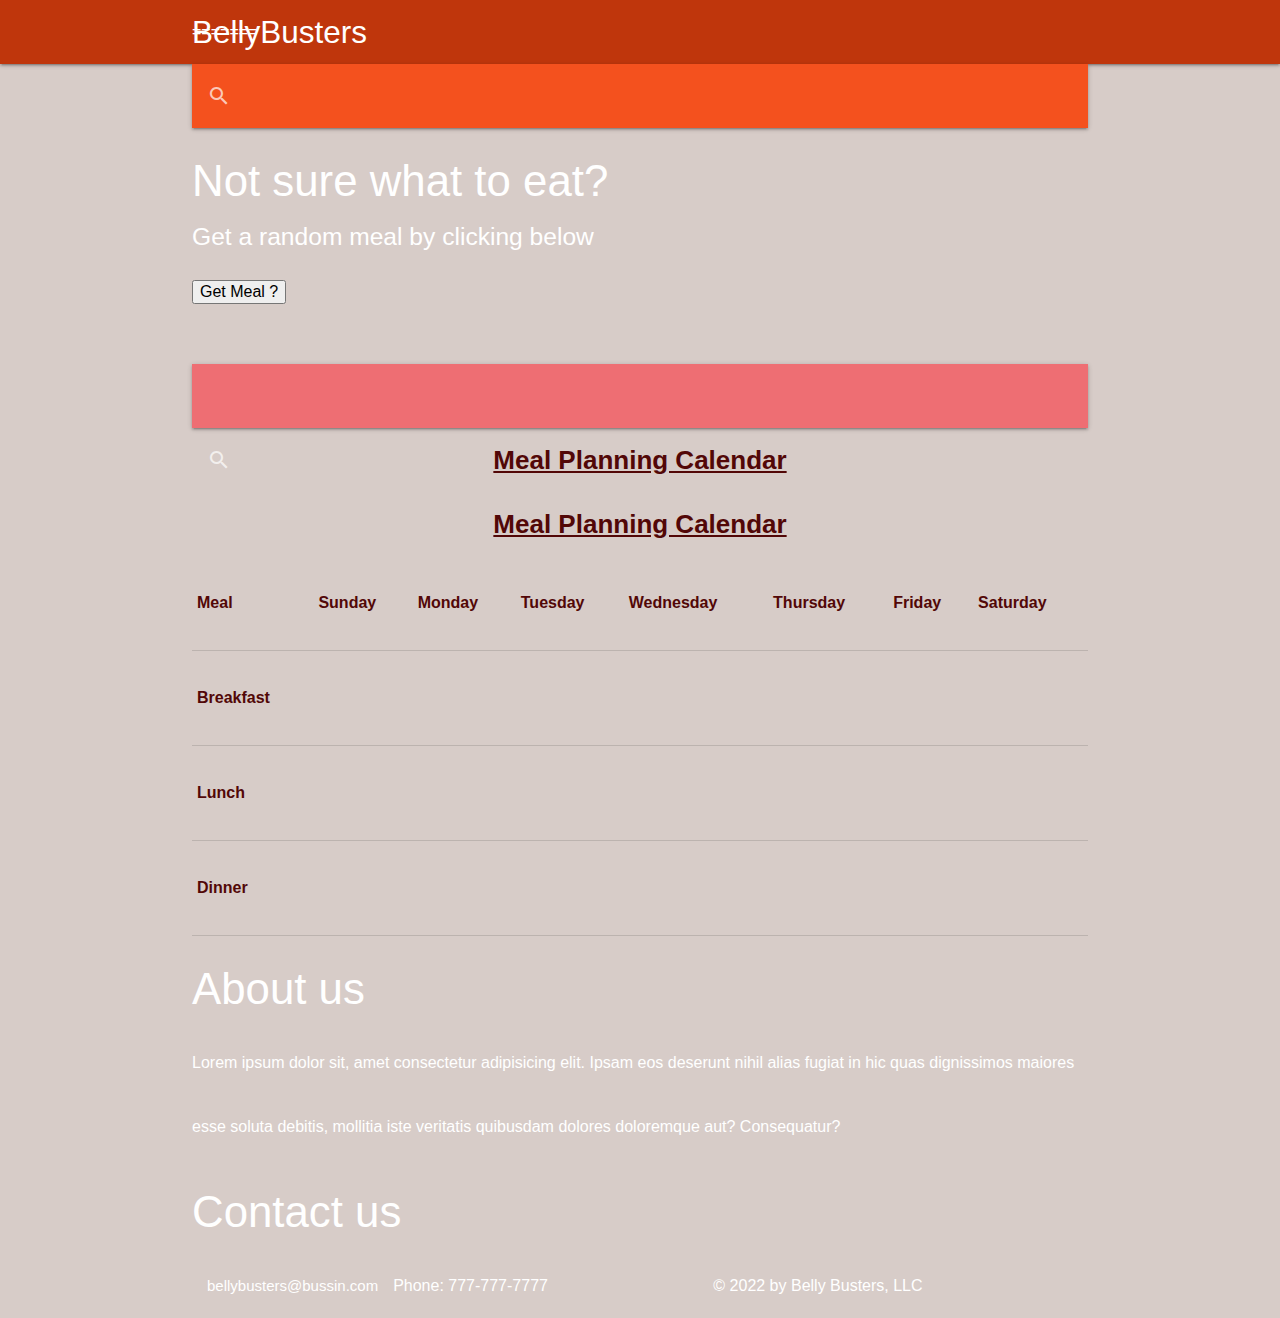
==== index.html @ 63dfbbf4 "Update index.html" ====
<!DOCTYPE html>
<html lang="en">
<head>
    <meta charset="UTF-8">
    <meta http-equiv="X-UA-Compatible" content="IE=edge">
    <meta name="viewport" content="width=device-width, initial-scale=1.0">

    <!--Import Google Icon Font-->
    <link href="https://fonts.googleapis.com/icon?family=Material+Icons" rel="stylesheet">
    <!-- Compiled and minified CSS -->
    <link rel="stylesheet" href="https://cdnjs.cloudflare.com/ajax/libs/materialize/1.0.0/css/materialize.min.css">
    <link rel="stylesheet" href="style.css"/>
    <title>Belly Busters</title>
<head>
<body class="wholebackground brown lighten-4">
    <nav class="nav-wrapper deep-orange darken-4">
        <div class="container">
            <a href="#" class="brand-logo">BellyBusters</a>
            <a href="#" class="sidenav-trigger" data-target="mobile-links">
            <i class="material-icons">menu</i>
            </a>
=======
     <!--Import Google Icon Font-->
     <link href="https://fonts.googleapis.com/icon?family=Material+Icons" rel="stylesheet">
     <!-- Compiled and minified CSS -->
     <link rel="stylesheet" href="https://cdnjs.cloudflare.com/ajax/libs/materialize/1.0.0/css/materialize.min.css">
    <link rel="stylesheet" href="style.css"/>
    <title>Belly Busters</title>
<head>
<body class="wholebackground deep-orange lighten-4">

    <nav class="nav-wrapper">
        <div>
            <a href="#" class="brand-logo center">BellyBusters</a>
            <a href="#" class="sidenav-trigger" data-target="mobile-links">
              <i class="material-icons">menu</i>
            </a>

            <ul class="right hide-on-med-and-down">
                <li><a href="#calendar">Calendar</a></li>
                <li><a href="#score">Nutrition Score</a></li>
                <li><a href="#about">About</a></li>
                <li><a href="#contact">Contact</a></li>
            </ul>
        </div>
    </nav>

    <nav>
        <div class="nav-wrapper deep-orange darken-1">
        <form>
            <div class="input-field">
                <input id="search" type="search" required>
                <label class="label-icon" for="search"><i class="material-icons">search</i></label>
                <i class="material-icons">close</i>
            </div>
        </form>
        </div>
    </nav>

    <section>
        <div class="container2">
            <div class="row text-center">
                <h3>
                    Not sure what to eat?
                </h3>
                <h5>Get a random meal by clicking below</h5>
                <button class="button-primary" id="get_meal">Get Meal ?</button>
                <display-text class="addText"></display-text>
            </div>
            <div id="meal" class="row meal"></div>
        </div>
        <div class="calendar">
            <table class="table">
                <caption class="title">Meal Planning Calendar</caption>
                <tr id="days">
                    
    <nav>
        <div class="nav-wrapper">
          <form>
            <div class="input-field">
              <input id="search" type="search" required>
              <label class="label-icon" for="search"><i class="material-icons">search</i></label>
              <i class="material-icons">close</i>
            </div>
          </form>
        </div>
      </nav>

    <ul class="sidenav" id="mobile-links">
        <li><a href="#calendar">Calendar</a></li>
        <li><a href="#score">Nutrition Score</a></li>
        <li><a href="#about">About</a></li>
        <li><a href="#contact">Contact</a></li>
     </ul>

    <section>
        <div>
            <table class="highlight">
                <caption class="title">Meal Planning Calendar</caption>
                <tr>
                    <th>Meal</th>
                    <th>Sunday</th>
                    <th>Monday</th>
                    <th>Tuesday</th>
                    <th>Wednesday</th>
                    <th>Thursday</th>
                    <th>Friday</th>
                    <th>Saturday</th>   
                </tr
                <div class="row"></div>
                <tr>
                    <th>Breakfast</th>
                </tr>
                <tr>
                    <th>Lunch</th>
                </tr>
                <tr>
                    <th>Dinner</th>
                </tr>
            </table>
            
        </div>
    </section>

    <section>     
        <div>
            <h3 id="about">About us</h3>

            <p>Lorem ipsum dolor sit, amet consectetur adipisicing elit. Ipsam eos deserunt nihil alias fugiat in hic quas dignissimos maiores esse soluta debitis, mollitia iste veritatis quibusdam dolores doloremque aut? Consequatur?</p>
            <h3>Contact us</h3>
            <ul id="contact">
                <li>
                    <a href="mailto: bellybusters@bussin.com">bellybusters@bussin.com</a>
                </li>
                <li>Phone: 777-777-7777</li>
            </ul>   
        </div>
    </section>


    <footer class="center">

    <footer class="center-align">

        © 2022 by Belly Busters, LLC
    </footer>
    
    <script src="script.js"></script>
    <script src="https://code.jquery.com/jquery-3.6.0.min.js"></script>
    <script src="https://cdnjs.cloudflare.com/ajax/libs/materialize/1.0.0/js/materialize.min.js"></script> 
    <script>$(document).ready(function(){$('.sidenav').sidenav();})</script>
</body>
</html>
---- style.css ----
.background {
  background-image: url("oranges\ n\ stuff.webp");
}

.blur {
  background: rgba(225, 225, 225, 0.2);
  backdrop-filter: blur(8px);
  color: darkred;
}

.title {
  font-size: 26px;
  font-weight: bold;
  text-decoration: underline;
}

.calendar {
  color: #520707;
}

* { box-sizing: border-box; }
body {
  font: 16px Arial;
}
.autocomplete {
  /*the container must be positioned relative:*/
  position: relative;
  display: inline-block;
}
input {
  border: 1px solid transparent;
  background-color: #f1f1f1;
  padding: 10px;
  font-size: 16px;
}
input[type=text] {
  background-color: #f1f1f1;
  width: 100%;
}
input[type=submit] {
  background-color: DodgerBlue;
  color: #fff;
}
.autocomplete-items {
  position: absolute;
  border: 1px solid #d4d4d4;
  border-bottom: none;
  border-top: none;
  z-index: 99;
  /*position the autocomplete items to be the same width as the container:*/
  top: 100%;
  left: 0;
  right: 0;
}
.autocomplete-items div {
  padding: 10px;
  cursor: pointer;
  background-color: #fff;
  border-bottom: 1px solid #d4d4d4;
}
.autocomplete-items div:hover {
  /*when hovering an item:*/
  background-color: #e9e9e9;
}
.autocomplete-active {
  /*when navigating through the items using the arrow keys:*/
  background-color: DodgerBlue !important;
  color: #ffffff;
}
---- style.css ----
.background {
  background-image: url("oranges\ n\ stuff.webp");
}

.blur {
  background: rgba(225, 225, 225, 0.2);
  backdrop-filter: blur(8px);
  color: darkred;
}

.title {
  font-size: 26px;
  font-weight: bold;
  text-decoration: underline;
}

.calendar {
  color: #520707;
}

* { box-sizing: border-box; }
body {
  font: 16px Arial;
}
.autocomplete {
  /*the container must be positioned relative:*/
  position: relative;
  display: inline-block;
}
input {
  border: 1px solid transparent;
  background-color: #f1f1f1;
  padding: 10px;
  font-size: 16px;
}
input[type=text] {
  background-color: #f1f1f1;
  width: 100%;
}
input[type=submit] {
  background-color: DodgerBlue;
  color: #fff;
}
.autocomplete-items {
  position: absolute;
  border: 1px solid #d4d4d4;
  border-bottom: none;
  border-top: none;
  z-index: 99;
  /*position the autocomplete items to be the same width as the container:*/
  top: 100%;
  left: 0;
  right: 0;
}
.autocomplete-items div {
  padding: 10px;
  cursor: pointer;
  background-color: #fff;
  border-bottom: 1px solid #d4d4d4;
}
.autocomplete-items div:hover {
  /*when hovering an item:*/
  background-color: #e9e9e9;
}
.autocomplete-active {
  /*when navigating through the items using the arrow keys:*/
  background-color: DodgerBlue !important;
  color: #ffffff;
}
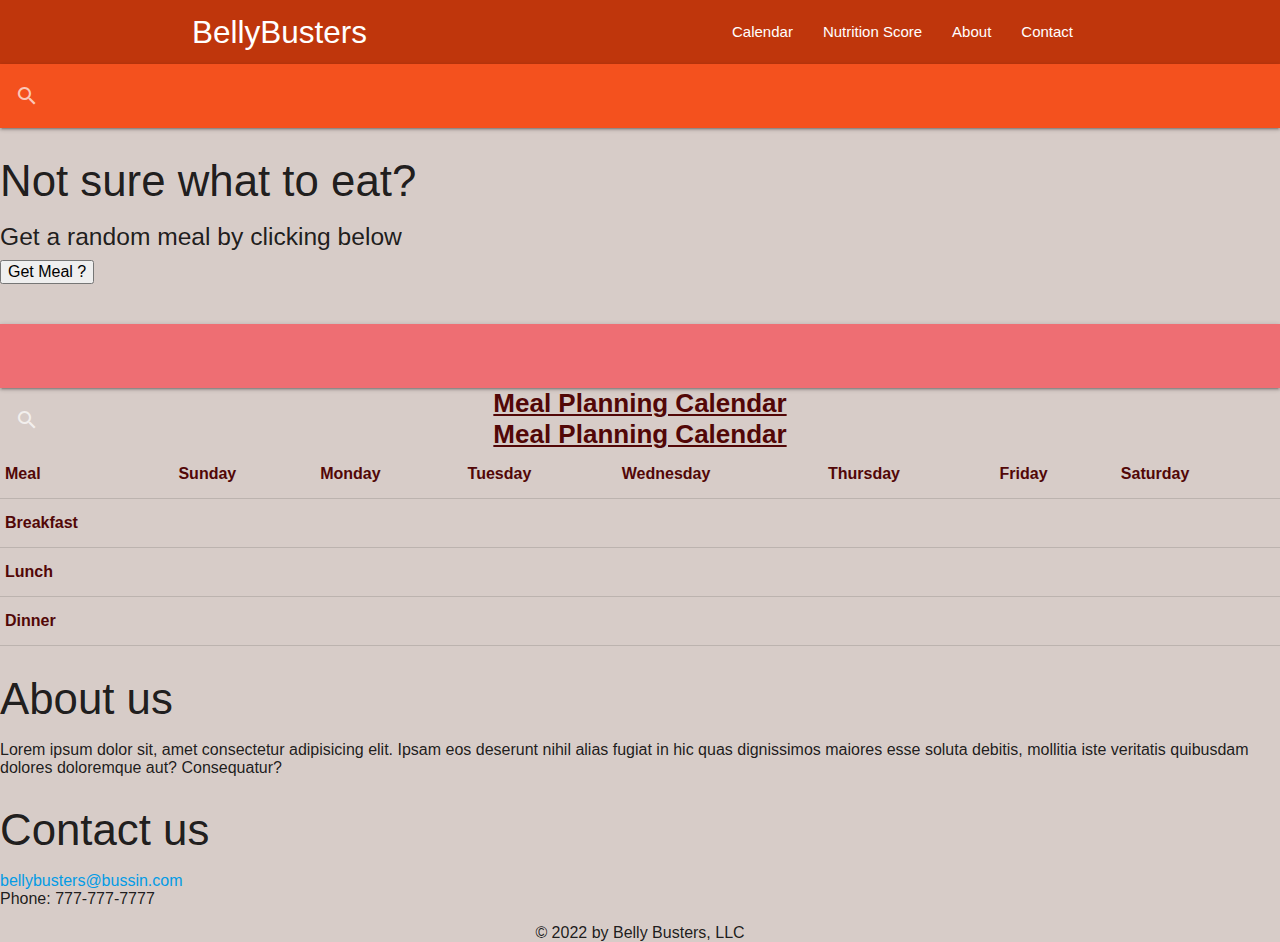
==== commit b72351c2: "Update index.html" ====
--- a/index.html
+++ b/index.html
@@ -18,22 +18,6 @@
             <a href="#" class="brand-logo">BellyBusters</a>
             <a href="#" class="sidenav-trigger" data-target="mobile-links">
             <i class="material-icons">menu</i>
-            </a>
-=======
-     <!--Import Google Icon Font-->
-     <link href="https://fonts.googleapis.com/icon?family=Material+Icons" rel="stylesheet">
-     <!-- Compiled and minified CSS -->
-     <link rel="stylesheet" href="https://cdnjs.cloudflare.com/ajax/libs/materialize/1.0.0/css/materialize.min.css">
-    <link rel="stylesheet" href="style.css"/>
-    <title>Belly Busters</title>
-<head>
-<body class="wholebackground deep-orange lighten-4">
-
-    <nav class="nav-wrapper">
-        <div>
-            <a href="#" class="brand-logo center">BellyBusters</a>
-            <a href="#" class="sidenav-trigger" data-target="mobile-links">
-              <i class="material-icons">menu</i>
             </a>
 
             <ul class="right hide-on-med-and-down">
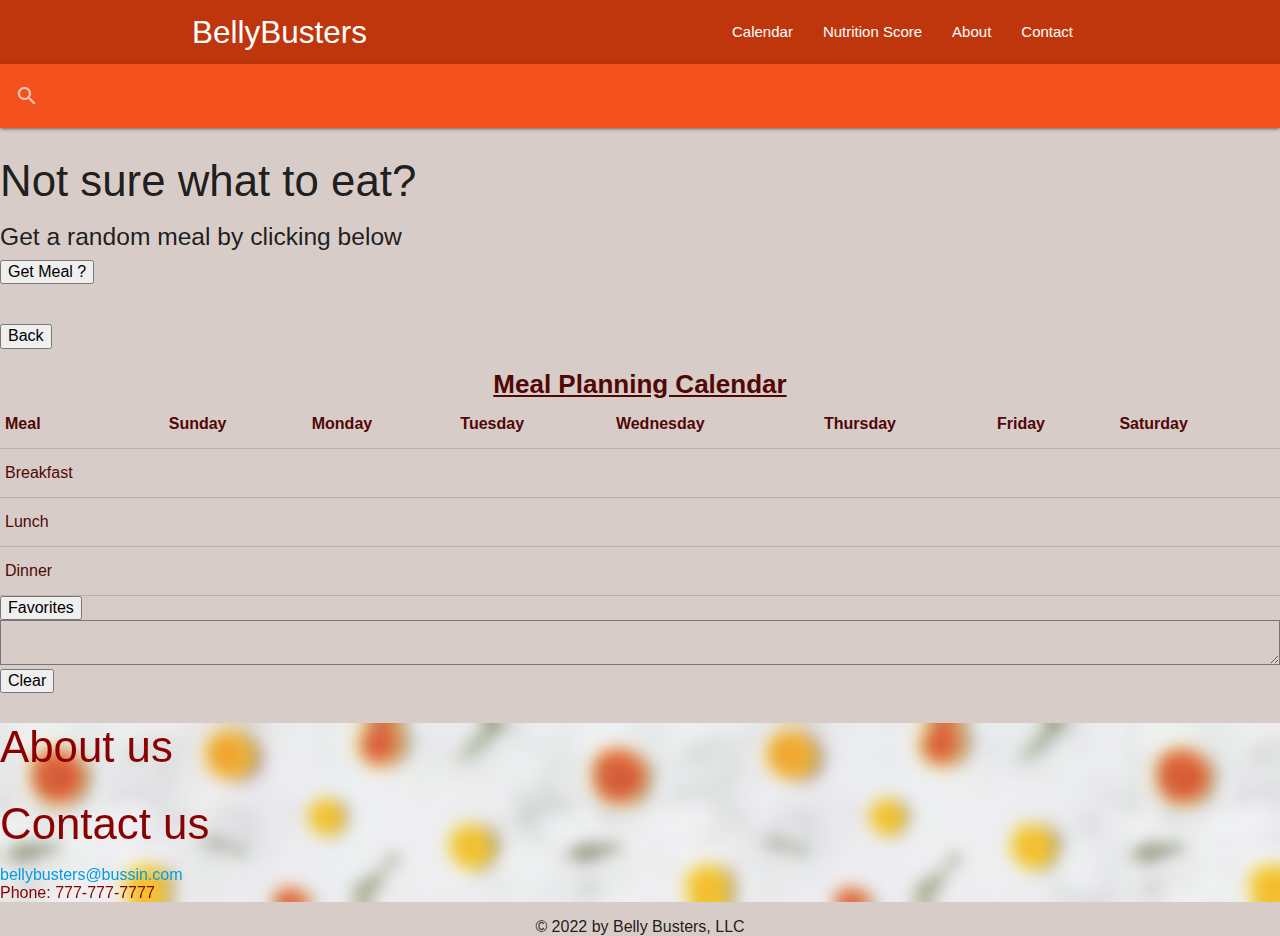
==== commit 0b9fcf37: "Index + buttons and fav box" ====
--- a/index.html
+++ b/index.html
@@ -4,7 +4,6 @@
     <meta charset="UTF-8">
     <meta http-equiv="X-UA-Compatible" content="IE=edge">
     <meta name="viewport" content="width=device-width, initial-scale=1.0">
-
     <!--Import Google Icon Font-->
     <link href="https://fonts.googleapis.com/icon?family=Material+Icons" rel="stylesheet">
     <!-- Compiled and minified CSS -->
@@ -19,7 +18,6 @@
             <a href="#" class="sidenav-trigger" data-target="mobile-links">
             <i class="material-icons">menu</i>
             </a>
-
             <ul class="right hide-on-med-and-down">
                 <li><a href="#calendar">Calendar</a></li>
                 <li><a href="#score">Nutrition Score</a></li>
@@ -41,6 +39,14 @@
         </div>
     </nav>
 
+
+    <ul class="sidenav" id="mobile-links">
+        <li><a href="#calendar">Calendar</a></li>
+        <li><a href="#score">Nutrition Score</a></li>
+        <li><a href="#about">About</a></li>
+        <li><a href="#contact">Contact</a></li>
+    </ul>
+
     <section>
         <div class="container2">
             <div class="row text-center">
@@ -54,34 +60,10 @@
             <div id="meal" class="row meal"></div>
         </div>
         <div class="calendar">
+            <button onclick="previousWeek">Back</button>
             <table class="table">
                 <caption class="title">Meal Planning Calendar</caption>
                 <tr id="days">
-                    
-    <nav>
-        <div class="nav-wrapper">
-          <form>
-            <div class="input-field">
-              <input id="search" type="search" required>
-              <label class="label-icon" for="search"><i class="material-icons">search</i></label>
-              <i class="material-icons">close</i>
-            </div>
-          </form>
-        </div>
-      </nav>
-
-    <ul class="sidenav" id="mobile-links">
-        <li><a href="#calendar">Calendar</a></li>
-        <li><a href="#score">Nutrition Score</a></li>
-        <li><a href="#about">About</a></li>
-        <li><a href="#contact">Contact</a></li>
-     </ul>
-
-    <section>
-        <div>
-            <table class="highlight">
-                <caption class="title">Meal Planning Calendar</caption>
-                <tr>
                     <th>Meal</th>
                     <th>Sunday</th>
                     <th>Monday</th>
@@ -90,27 +72,36 @@
                     <th>Thursday</th>
                     <th>Friday</th>
                     <th>Saturday</th>   
-                </tr
+                </tr>
                 <div class="row"></div>
                 <tr>
-                    <th>Breakfast</th>
+                    <td>Breakfast</td>
                 </tr>
                 <tr>
-                    <th>Lunch</th>
+                    <td>Lunch</td>
                 </tr>
                 <tr>
-                    <th>Dinner</th>
+                    <td>Dinner</td>
                 </tr>
             </table>
             
         </div>
+        <div class="dropdown">
+            <button onclick="filterFunction()" class="dropbtn">Favorites
+            <div id="favoritesDropdown" class="dropdown-content">
+                <input type="text" placeholder="Search.." id="myInput" onkeyup="filterFunction()">
+            </div>
+            </button>
+        </div>
+        <div><textarea name="Favorites" id="favoritesList" cols="1" rows="10"></textarea></div>
+        <button onclick="clearCalendar">Clear</button>
     </section>
 
-    <section>     
-        <div>
+    <section class="background">     
+        <div class="blur">
             <h3 id="about">About us</h3>
 
-            <p>Lorem ipsum dolor sit, amet consectetur adipisicing elit. Ipsam eos deserunt nihil alias fugiat in hic quas dignissimos maiores esse soluta debitis, mollitia iste veritatis quibusdam dolores doloremque aut? Consequatur?</p>
+            <p></p>
             <h3>Contact us</h3>
             <ul id="contact">
                 <li>
@@ -121,11 +112,7 @@
         </div>
     </section>
 
-
     <footer class="center">
-
-    <footer class="center-align">
-
         © 2022 by Belly Busters, LLC
     </footer>
     
@@ -134,4 +121,4 @@
     <script src="https://cdnjs.cloudflare.com/ajax/libs/materialize/1.0.0/js/materialize.min.js"></script> 
     <script>$(document).ready(function(){$('.sidenav').sidenav();})</script>
 </body>
-</html>
+</html>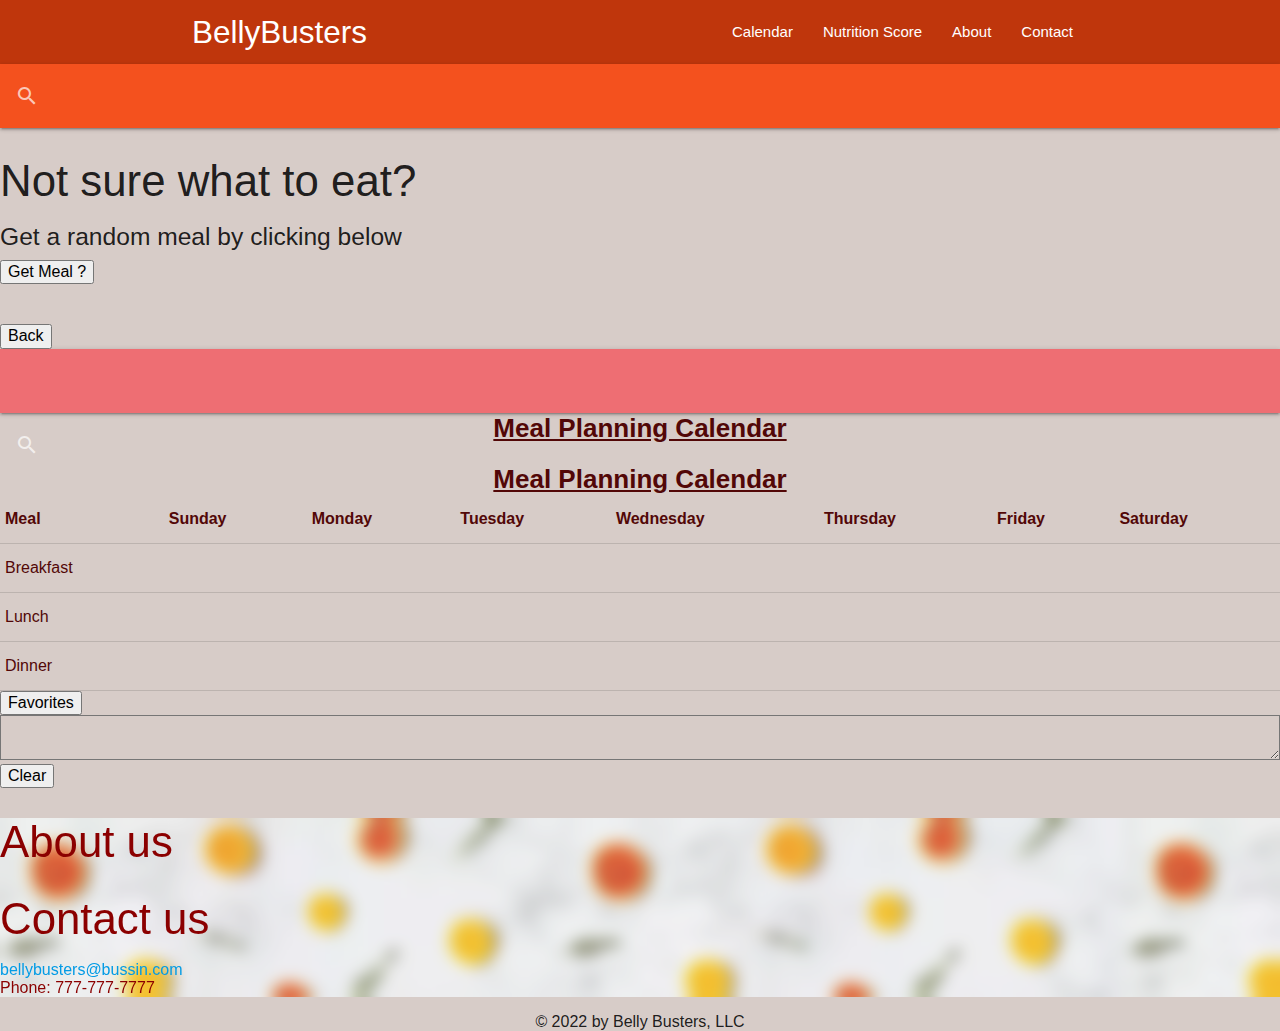
==== commit ef5fac45: "Merge branch 'main' into DevonBranch" ====
--- a/index.html
+++ b/index.html
@@ -39,14 +39,6 @@
         </div>
     </nav>
 
-
-    <ul class="sidenav" id="mobile-links">
-        <li><a href="#calendar">Calendar</a></li>
-        <li><a href="#score">Nutrition Score</a></li>
-        <li><a href="#about">About</a></li>
-        <li><a href="#contact">Contact</a></li>
-    </ul>
-
     <section>
         <div class="container2">
             <div class="row text-center">
@@ -64,6 +56,33 @@
             <table class="table">
                 <caption class="title">Meal Planning Calendar</caption>
                 <tr id="days">
+
+                    
+    <nav>
+        <div class="nav-wrapper">
+          <form>
+            <div class="input-field">
+              <input id="search" type="search" required>
+              <label class="label-icon" for="search"><i class="material-icons">search</i></label>
+              <i class="material-icons">close</i>
+            </div>
+          </form>
+        </div>
+      </nav>
+
+    <ul class="sidenav" id="mobile-links">
+        <li><a href="#calendar">Calendar</a></li>
+        <li><a href="#score">Nutrition Score</a></li>
+        <li><a href="#about">About</a></li>
+        <li><a href="#contact">Contact</a></li>
+     </ul>
+
+    <section>
+        <div>
+            <table class="highlight">
+                <caption class="title">Meal Planning Calendar</caption>
+                <tr>
+
                     <th>Meal</th>
                     <th>Sunday</th>
                     <th>Monday</th>
@@ -121,4 +140,4 @@
     <script src="https://cdnjs.cloudflare.com/ajax/libs/materialize/1.0.0/js/materialize.min.js"></script> 
     <script>$(document).ready(function(){$('.sidenav').sidenav();})</script>
 </body>
-</html>+</html>
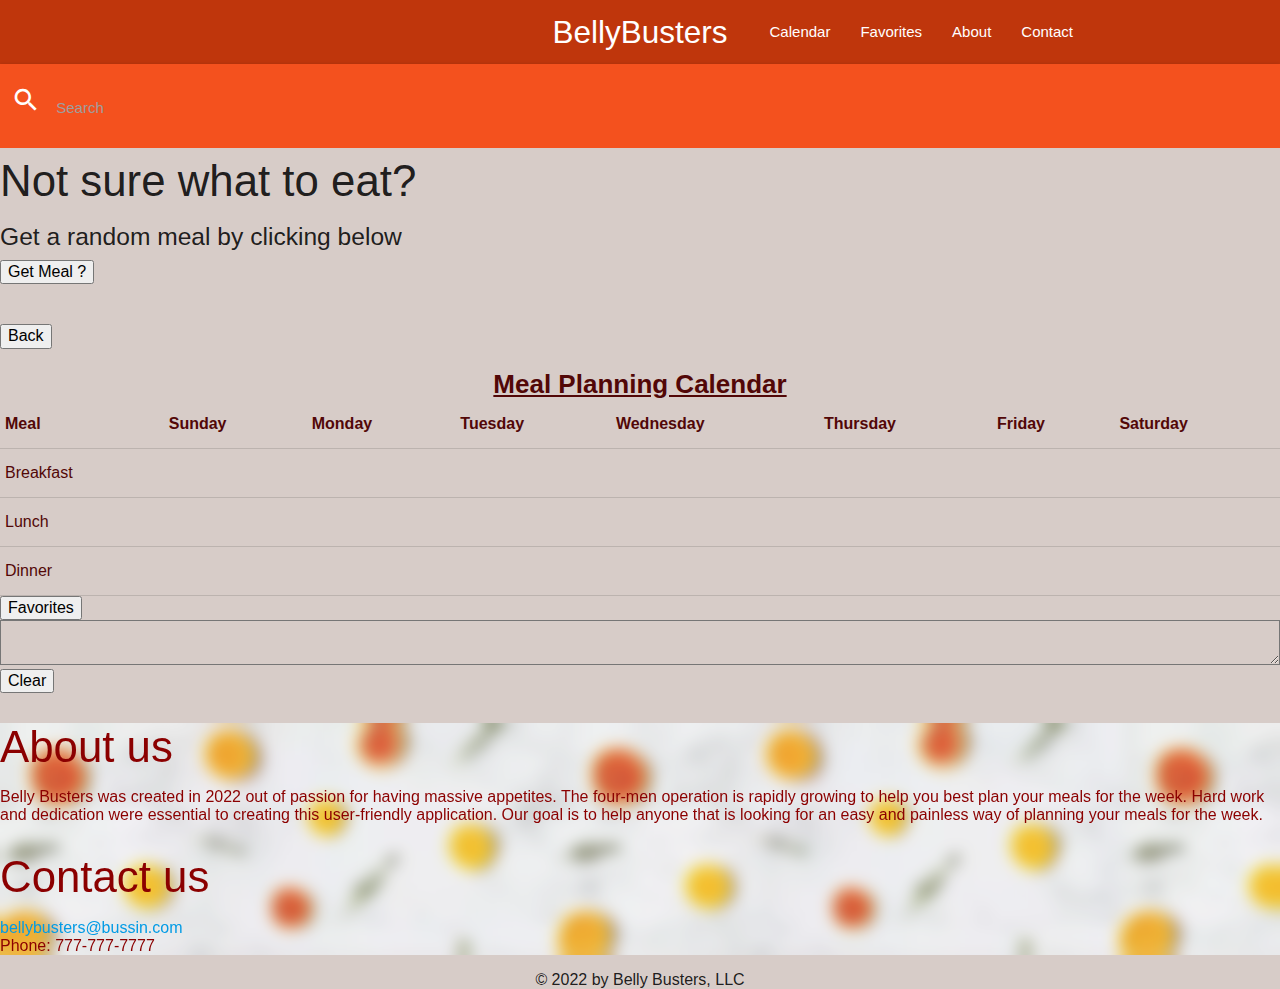
==== commit 5c6d2a4c: "final good HTML push" ====
--- a/index.html
+++ b/index.html
@@ -1,5 +1,6 @@
 <!DOCTYPE html>
 <html lang="en">
+
 <head>
     <meta charset="UTF-8">
     <meta http-equiv="X-UA-Compatible" content="IE=edge">
@@ -8,136 +9,125 @@
     <link href="https://fonts.googleapis.com/icon?family=Material+Icons" rel="stylesheet">
     <!-- Compiled and minified CSS -->
     <link rel="stylesheet" href="https://cdnjs.cloudflare.com/ajax/libs/materialize/1.0.0/css/materialize.min.css">
-    <link rel="stylesheet" href="style.css"/>
+    <link rel="stylesheet" href="style.css" />
     <title>Belly Busters</title>
-<head>
-<body class="wholebackground brown lighten-4">
-    <nav class="nav-wrapper deep-orange darken-4">
-        <div class="container">
-            <a href="#" class="brand-logo">BellyBusters</a>
-            <a href="#" class="sidenav-trigger" data-target="mobile-links">
-            <i class="material-icons">menu</i>
-            </a>
-            <ul class="right hide-on-med-and-down">
-                <li><a href="#calendar">Calendar</a></li>
-                <li><a href="#score">Nutrition Score</a></li>
-                <li><a href="#about">About</a></li>
-                <li><a href="#contact">Contact</a></li>
-            </ul>
-        </div>
-    </nav>
 
-    <nav>
-        <div class="nav-wrapper deep-orange darken-1">
-        <form>
-            <div class="input-field">
-                <input id="search" type="search" required>
-                <label class="label-icon" for="search"><i class="material-icons">search</i></label>
-                <i class="material-icons">close</i>
+    <head>
+
+    <body class="wholebackground brown lighten-4">
+        <nav class="nav-wrapper deep-orange darken-4">
+            <div class="container">
+                <a href="#" class="brand-logo center">BellyBusters</a>
+                <a href="#" class="sidenav-trigger" data-target="mobile-links">
+                    <i class="material-icons">menu</i>
+                </a>
+                <ul class="right hide-on-med-and-down">
+                    <li><a href="#calendar">Calendar</a></li>
+                    <li><a href="#favorites">Favorites</a></li>
+                    <li><a href="#about">About</a></li>
+                    <li><a href="#contact">Contact</a></li>
+                </ul> 
+            </nav>        
+        <nav>
+                <div class="row deep-orange darken-1">
+                    <div class="col s3">
+                        <div class="row">
+                            <div class="input-field col s12">
+                                <i class="material-icons prefix">search</i>
+                                <input type="text" id="autocomplete-input" class="autocomplete">
+                                <label for="autocomplete-input">Search</label>
+                            </div>
+                        </div>
+                    </div>
+                </div>
             </div>
-        </form>
-        </div>
-    </nav>
+        </nav>
 
-    <section>
-        <div class="container2">
-            <div class="row text-center">
-                <h3>
-                    Not sure what to eat?
-                </h3>
-                <h5>Get a random meal by clicking below</h5>
-                <button class="button-primary" id="get_meal">Get Meal ?</button>
-                <display-text class="addText"></display-text>
+
+
+        <ul class="sidenav" id="mobile-links">
+            <li><a href="#calendar">Calendar</a></li>
+            <li><a href="#favorites">Favorites</a></li>
+            <li><a href="#about">About</a></li>
+            <li><a href="#contact">Contact</a></li>
+        </ul>
+
+        <section>
+            <div class="container2">
+                <div class="row text-center">
+                    <h3>
+                        Not sure what to eat?
+                    </h3>
+                    <h5>Get a random meal by clicking below</h5>
+                    <button class="button-primary" id="get_meal">Get Meal ?</button>
+                    <display-text class="addText"></display-text>
+                </div>
+                <div id="meal" class="row meal"></div>
             </div>
-            <div id="meal" class="row meal"></div>
-        </div>
-        <div class="calendar">
-            <button onclick="previousWeek">Back</button>
-            <table class="table">
-                <caption class="title">Meal Planning Calendar</caption>
-                <tr id="days">
+            <div class="calendar">
+                <button onclick="previousWeek">Back</button>
+                <table class="table">
+                    <caption class="title">Meal Planning Calendar</caption>
+                    <tr id="days">
+                        <th>Meal</th>
+                        <th>Sunday</th>
+                        <th>Monday</th>
+                        <th>Tuesday</th>
+                        <th>Wednesday</th>
+                        <th>Thursday</th>
+                        <th>Friday</th>
+                        <th>Saturday</th>
+                    </tr>
+                    <div class="row"></div>
+                    <tr>
+                        <td>Breakfast</td>
+                    </tr>
+                    <tr>
+                        <td>Lunch</td>
+                    </tr>
+                    <tr>
+                        <td>Dinner</td>
+                    </tr>
+                </table>
 
-                    
-    <nav>
-        <div class="nav-wrapper">
-          <form>
-            <div class="input-field">
-              <input id="search" type="search" required>
-              <label class="label-icon" for="search"><i class="material-icons">search</i></label>
-              <i class="material-icons">close</i>
             </div>
-          </form>
-        </div>
-      </nav>
+            <div class="dropdown">
+                <button onclick="filterFunction()" class="dropbtn">Favorites
+                    <div id="favoritesDropdown" class="dropdown-content">
+                        <input type="text" placeholder="Search.." id="myInput" onkeyup="filterFunction()">
+                    </div>
+                </button>
+            </div>
+            <div><textarea name="Favorites" id="favoritesList" cols="1" rows="10"></textarea></div>
+            <button onclick="clearCalendar">Clear</button>
+        </section>
 
-    <ul class="sidenav" id="mobile-links">
-        <li><a href="#calendar">Calendar</a></li>
-        <li><a href="#score">Nutrition Score</a></li>
-        <li><a href="#about">About</a></li>
-        <li><a href="#contact">Contact</a></li>
-     </ul>
+        <section class="background">
+            <div class="blur">
+                <h3 id="about">About us</h3>
+                <p>Belly Busters was created in 2022 out of passion for having massive appetites. The four-men operation
+                    is rapidly growing to help you best plan your meals for the week.
+                    Hard work and dedication were essential to creating this user-friendly application. Our goal is to
+                    help anyone that is looking for an easy and painless way of planning your meals for the week.
+                </p>
+                <h3>Contact us</h3>
+                <ul id="contact">
+                    <li>
+                        <a href="mailto: bellybusters@bussin.com">bellybusters@bussin.com</a>
+                    </li>
+                    <li>Phone: 777-777-7777</li>
+                </ul>
+            </div>
+        </section>
 
-    <section>
-        <div>
-            <table class="highlight">
-                <caption class="title">Meal Planning Calendar</caption>
-                <tr>
+        <footer class="center">
+            © 2022 by Belly Busters, LLC
+        </footer>
 
-                    <th>Meal</th>
-                    <th>Sunday</th>
-                    <th>Monday</th>
-                    <th>Tuesday</th>
-                    <th>Wednesday</th>
-                    <th>Thursday</th>
-                    <th>Friday</th>
-                    <th>Saturday</th>   
-                </tr>
-                <div class="row"></div>
-                <tr>
-                    <td>Breakfast</td>
-                </tr>
-                <tr>
-                    <td>Lunch</td>
-                </tr>
-                <tr>
-                    <td>Dinner</td>
-                </tr>
-            </table>
-            
-        </div>
-        <div class="dropdown">
-            <button onclick="filterFunction()" class="dropbtn">Favorites
-            <div id="favoritesDropdown" class="dropdown-content">
-                <input type="text" placeholder="Search.." id="myInput" onkeyup="filterFunction()">
-            </div>
-            </button>
-        </div>
-        <div><textarea name="Favorites" id="favoritesList" cols="1" rows="10"></textarea></div>
-        <button onclick="clearCalendar">Clear</button>
-    </section>
+        <script src="script.js"></script>
+        <script src="https://code.jquery.com/jquery-3.6.0.min.js"></script>
+        <script src="https://cdnjs.cloudflare.com/ajax/libs/materialize/1.0.0/js/materialize.min.js"></script>
+        <script>$(document).ready(function () { $('.sidenav').sidenav(); })</script>
+    </body>
 
-    <section class="background">     
-        <div class="blur">
-            <h3 id="about">About us</h3>
-
-            <p></p>
-            <h3>Contact us</h3>
-            <ul id="contact">
-                <li>
-                    <a href="mailto: bellybusters@bussin.com">bellybusters@bussin.com</a>
-                </li>
-                <li>Phone: 777-777-7777</li>
-            </ul>   
-        </div>
-    </section>
-
-    <footer class="center">
-        © 2022 by Belly Busters, LLC
-    </footer>
-    
-    <script src="script.js"></script>
-    <script src="https://code.jquery.com/jquery-3.6.0.min.js"></script>
-    <script src="https://cdnjs.cloudflare.com/ajax/libs/materialize/1.0.0/js/materialize.min.js"></script> 
-    <script>$(document).ready(function(){$('.sidenav').sidenav();})</script>
-</body>
-</html>
+</html>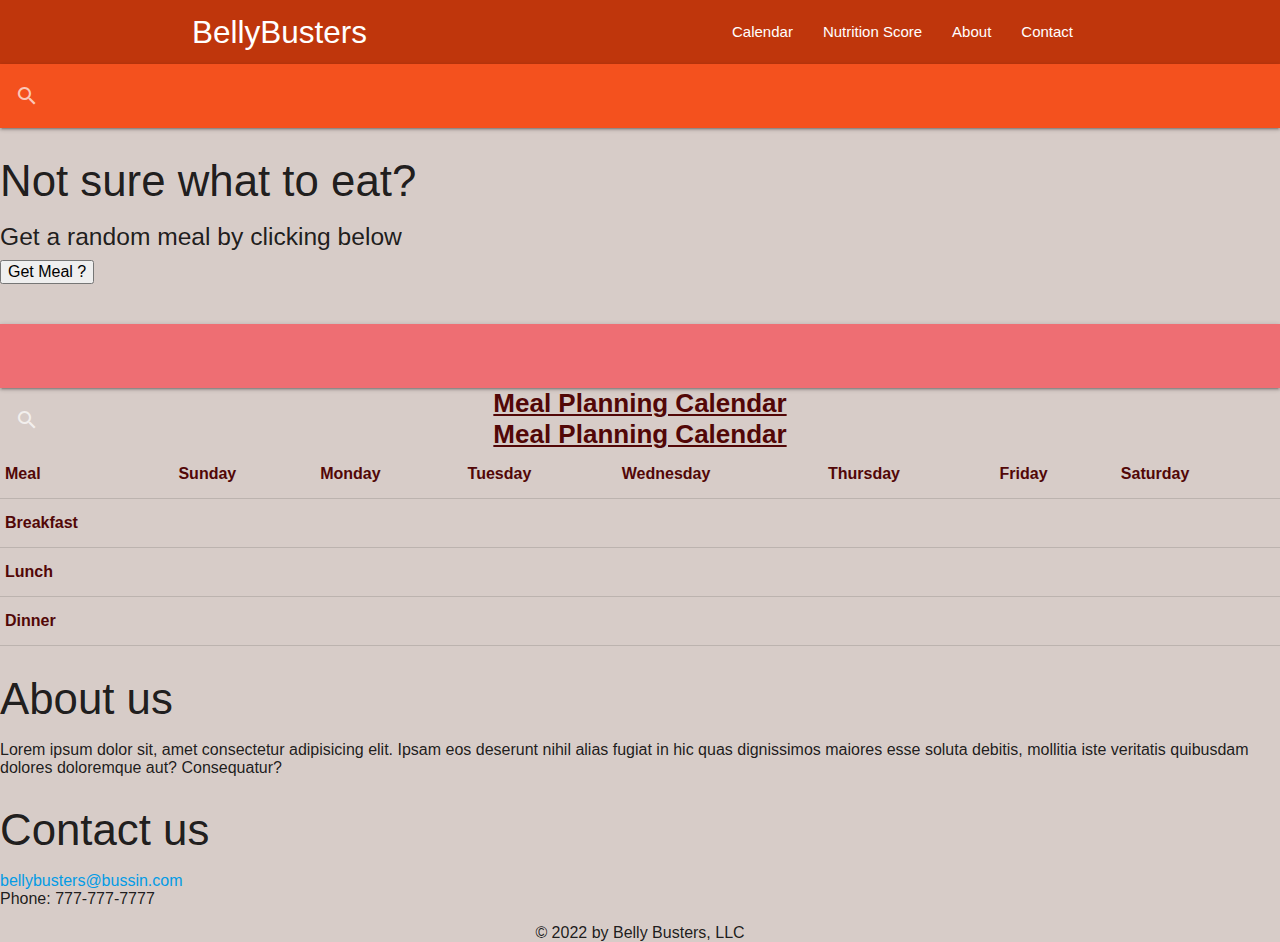
==== commit df216c92: "Merge pull request #28 from Dalsakkaf/IAMFALZIII-patch-2" ====
--- a/index.html
+++ b/index.html
@@ -1,133 +1,137 @@
 <!DOCTYPE html>
 <html lang="en">
-
 <head>
     <meta charset="UTF-8">
     <meta http-equiv="X-UA-Compatible" content="IE=edge">
     <meta name="viewport" content="width=device-width, initial-scale=1.0">
+
     <!--Import Google Icon Font-->
     <link href="https://fonts.googleapis.com/icon?family=Material+Icons" rel="stylesheet">
     <!-- Compiled and minified CSS -->
     <link rel="stylesheet" href="https://cdnjs.cloudflare.com/ajax/libs/materialize/1.0.0/css/materialize.min.css">
-    <link rel="stylesheet" href="style.css" />
+    <link rel="stylesheet" href="style.css"/>
     <title>Belly Busters</title>
+<head>
+<body class="wholebackground brown lighten-4">
+    <nav class="nav-wrapper deep-orange darken-4">
+        <div class="container">
+            <a href="#" class="brand-logo">BellyBusters</a>
+            <a href="#" class="sidenav-trigger" data-target="mobile-links">
+            <i class="material-icons">menu</i>
+            </a>
 
-    <head>
+            <ul class="right hide-on-med-and-down">
+                <li><a href="#calendar">Calendar</a></li>
+                <li><a href="#score">Nutrition Score</a></li>
+                <li><a href="#about">About</a></li>
+                <li><a href="#contact">Contact</a></li>
+            </ul>
+        </div>
+    </nav>
 
-    <body class="wholebackground brown lighten-4">
-        <nav class="nav-wrapper deep-orange darken-4">
-            <div class="container">
-                <a href="#" class="brand-logo center">BellyBusters</a>
-                <a href="#" class="sidenav-trigger" data-target="mobile-links">
-                    <i class="material-icons">menu</i>
-                </a>
-                <ul class="right hide-on-med-and-down">
-                    <li><a href="#calendar">Calendar</a></li>
-                    <li><a href="#favorites">Favorites</a></li>
-                    <li><a href="#about">About</a></li>
-                    <li><a href="#contact">Contact</a></li>
-                </ul> 
-            </nav>        
-        <nav>
-                <div class="row deep-orange darken-1">
-                    <div class="col s3">
-                        <div class="row">
-                            <div class="input-field col s12">
-                                <i class="material-icons prefix">search</i>
-                                <input type="text" id="autocomplete-input" class="autocomplete">
-                                <label for="autocomplete-input">Search</label>
-                            </div>
-                        </div>
-                    </div>
-                </div>
+    <nav>
+        <div class="nav-wrapper deep-orange darken-1">
+        <form>
+            <div class="input-field">
+                <input id="search" type="search" required>
+                <label class="label-icon" for="search"><i class="material-icons">search</i></label>
+                <i class="material-icons">close</i>
             </div>
-        </nav>
+        </form>
+        </div>
+    </nav>
+
+    <section>
+        <div class="container2">
+            <div class="row text-center">
+                <h3>
+                    Not sure what to eat?
+                </h3>
+                <h5>Get a random meal by clicking below</h5>
+                <button class="button-primary" id="get_meal">Get Meal ?</button>
+                <display-text class="addText"></display-text>
+            </div>
+            <div id="meal" class="row meal"></div>
+        </div>
+        <div class="calendar">
+            <table class="table">
+                <caption class="title">Meal Planning Calendar</caption>
+                <tr id="days">
+                    
+    <nav>
+        <div class="nav-wrapper">
+          <form>
+            <div class="input-field">
+              <input id="search" type="search" required>
+              <label class="label-icon" for="search"><i class="material-icons">search</i></label>
+              <i class="material-icons">close</i>
+            </div>
+          </form>
+        </div>
+      </nav>
+
+    <ul class="sidenav" id="mobile-links">
+        <li><a href="#calendar">Calendar</a></li>
+        <li><a href="#score">Nutrition Score</a></li>
+        <li><a href="#about">About</a></li>
+        <li><a href="#contact">Contact</a></li>
+     </ul>
+
+    <section>
+        <div>
+            <table class="highlight">
+                <caption class="title">Meal Planning Calendar</caption>
+                <tr>
+                    <th>Meal</th>
+                    <th>Sunday</th>
+                    <th>Monday</th>
+                    <th>Tuesday</th>
+                    <th>Wednesday</th>
+                    <th>Thursday</th>
+                    <th>Friday</th>
+                    <th>Saturday</th>   
+                </tr
+                <div class="row"></div>
+                <tr>
+                    <th>Breakfast</th>
+                </tr>
+                <tr>
+                    <th>Lunch</th>
+                </tr>
+                <tr>
+                    <th>Dinner</th>
+                </tr>
+            </table>
+            
+        </div>
+    </section>
+
+    <section>     
+        <div>
+            <h3 id="about">About us</h3>
+
+            <p>Lorem ipsum dolor sit, amet consectetur adipisicing elit. Ipsam eos deserunt nihil alias fugiat in hic quas dignissimos maiores esse soluta debitis, mollitia iste veritatis quibusdam dolores doloremque aut? Consequatur?</p>
+            <h3>Contact us</h3>
+            <ul id="contact">
+                <li>
+                    <a href="mailto: bellybusters@bussin.com">bellybusters@bussin.com</a>
+                </li>
+                <li>Phone: 777-777-7777</li>
+            </ul>   
+        </div>
+    </section>
 
 
+    <footer class="center">
 
-        <ul class="sidenav" id="mobile-links">
-            <li><a href="#calendar">Calendar</a></li>
-            <li><a href="#favorites">Favorites</a></li>
-            <li><a href="#about">About</a></li>
-            <li><a href="#contact">Contact</a></li>
-        </ul>
+    <footer class="center-align">
 
-        <section>
-            <div class="container2">
-                <div class="row text-center">
-                    <h3>
-                        Not sure what to eat?
-                    </h3>
-                    <h5>Get a random meal by clicking below</h5>
-                    <button class="button-primary" id="get_meal">Get Meal ?</button>
-                    <display-text class="addText"></display-text>
-                </div>
-                <div id="meal" class="row meal"></div>
-            </div>
-            <div class="calendar">
-                <button onclick="previousWeek">Back</button>
-                <table class="table">
-                    <caption class="title">Meal Planning Calendar</caption>
-                    <tr id="days">
-                        <th>Meal</th>
-                        <th>Sunday</th>
-                        <th>Monday</th>
-                        <th>Tuesday</th>
-                        <th>Wednesday</th>
-                        <th>Thursday</th>
-                        <th>Friday</th>
-                        <th>Saturday</th>
-                    </tr>
-                    <div class="row"></div>
-                    <tr>
-                        <td>Breakfast</td>
-                    </tr>
-                    <tr>
-                        <td>Lunch</td>
-                    </tr>
-                    <tr>
-                        <td>Dinner</td>
-                    </tr>
-                </table>
-
-            </div>
-            <div class="dropdown">
-                <button onclick="filterFunction()" class="dropbtn">Favorites
-                    <div id="favoritesDropdown" class="dropdown-content">
-                        <input type="text" placeholder="Search.." id="myInput" onkeyup="filterFunction()">
-                    </div>
-                </button>
-            </div>
-            <div><textarea name="Favorites" id="favoritesList" cols="1" rows="10"></textarea></div>
-            <button onclick="clearCalendar">Clear</button>
-        </section>
-
-        <section class="background">
-            <div class="blur">
-                <h3 id="about">About us</h3>
-                <p>Belly Busters was created in 2022 out of passion for having massive appetites. The four-men operation
-                    is rapidly growing to help you best plan your meals for the week.
-                    Hard work and dedication were essential to creating this user-friendly application. Our goal is to
-                    help anyone that is looking for an easy and painless way of planning your meals for the week.
-                </p>
-                <h3>Contact us</h3>
-                <ul id="contact">
-                    <li>
-                        <a href="mailto: bellybusters@bussin.com">bellybusters@bussin.com</a>
-                    </li>
-                    <li>Phone: 777-777-7777</li>
-                </ul>
-            </div>
-        </section>
-
-        <footer class="center">
-            © 2022 by Belly Busters, LLC
-        </footer>
-
-        <script src="script.js"></script>
-        <script src="https://code.jquery.com/jquery-3.6.0.min.js"></script>
-        <script src="https://cdnjs.cloudflare.com/ajax/libs/materialize/1.0.0/js/materialize.min.js"></script>
-        <script>$(document).ready(function () { $('.sidenav').sidenav(); })</script>
-    </body>
-
-</html>+        © 2022 by Belly Busters, LLC
+    </footer>
+    
+    <script src="script.js"></script>
+    <script src="https://code.jquery.com/jquery-3.6.0.min.js"></script>
+    <script src="https://cdnjs.cloudflare.com/ajax/libs/materialize/1.0.0/js/materialize.min.js"></script> 
+    <script>$(document).ready(function(){$('.sidenav').sidenav();})</script>
+</body>
+</html>
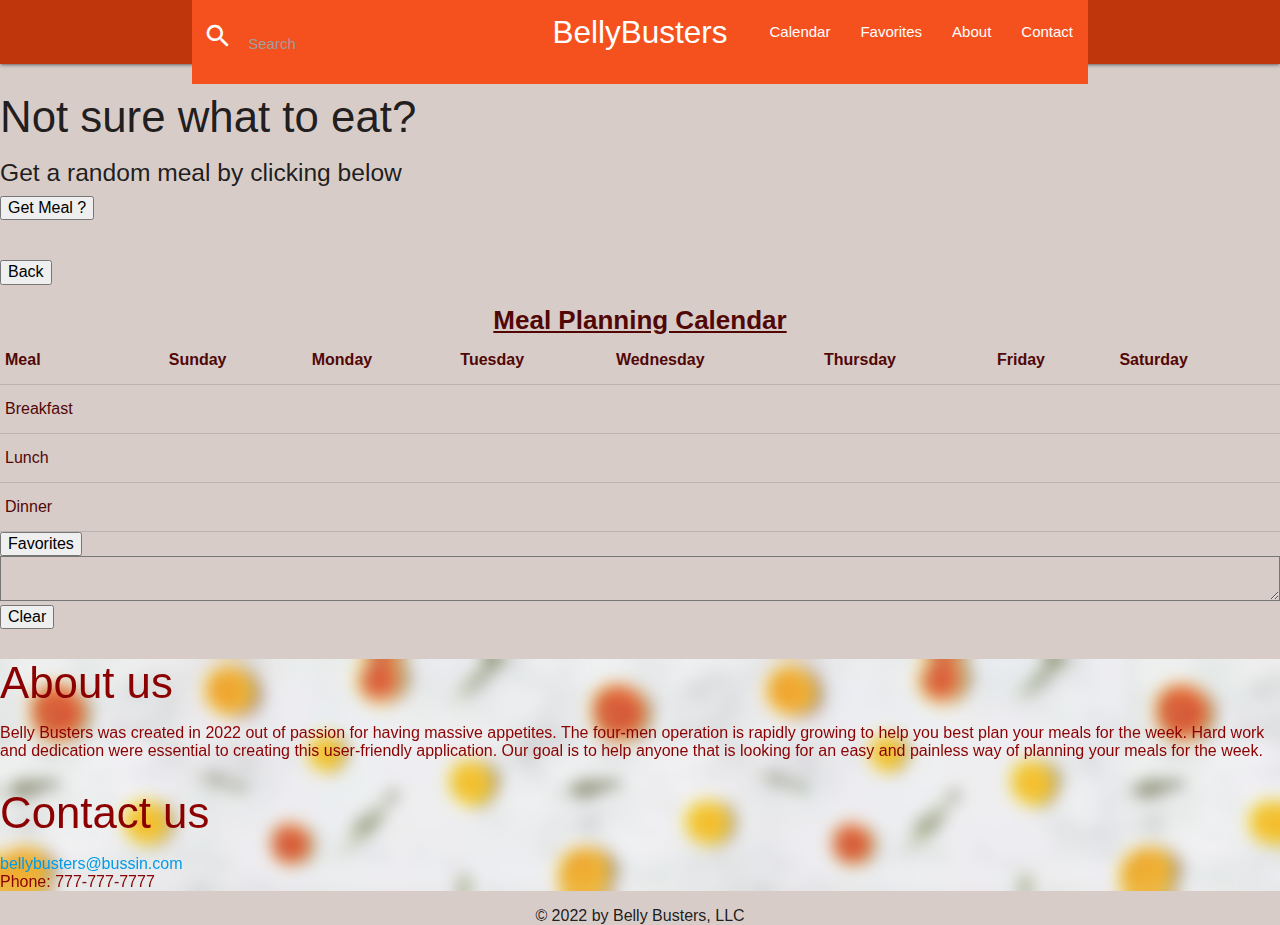
==== commit f1c48bc3: "Merge branch 'main' into DevonBranch" ====
--- a/index.html
+++ b/index.html
@@ -1,137 +1,130 @@
 <!DOCTYPE html>
 <html lang="en">
+
 <head>
     <meta charset="UTF-8">
     <meta http-equiv="X-UA-Compatible" content="IE=edge">
     <meta name="viewport" content="width=device-width, initial-scale=1.0">
-
     <!--Import Google Icon Font-->
     <link href="https://fonts.googleapis.com/icon?family=Material+Icons" rel="stylesheet">
     <!-- Compiled and minified CSS -->
     <link rel="stylesheet" href="https://cdnjs.cloudflare.com/ajax/libs/materialize/1.0.0/css/materialize.min.css">
     <link rel="stylesheet" href="style.css"/>
     <title>Belly Busters</title>
-<head>
-<body class="wholebackground brown lighten-4">
-    <nav class="nav-wrapper deep-orange darken-4">
-        <div class="container">
-            <a href="#" class="brand-logo">BellyBusters</a>
-            <a href="#" class="sidenav-trigger" data-target="mobile-links">
-            <i class="material-icons">menu</i>
-            </a>
+    
+    <head>
+    
+    <body class="wholebackground brown lighten-4">
+        <nav class="nav-wrapper deep-orange darken-4">
+            <div class="container">
+                <a href="#" class="brand-logo center">BellyBusters</a>
+                <a href="#" class="sidenav-trigger" data-target="mobile-links">
+                    <i class="material-icons">menu</i>
+                </a>
+                <ul class="right hide-on-med-and-down">
+                    <li><a href="#calendar">Calendar</a></li>
+                    <li><a href="#favorites">Favorites</a></li>
+                    <li><a href="#about">About</a></li>
+                    <li><a href="#contact">Contact</a></li>
+                </ul>
+                
+                <div class="row deep-orange darken-1">
+                    <div class="col s3">
+                        <div class="row">
+                            <div class="input-field col s12">
+                                <i class="material-icons prefix">search</i>
+                                <input type="text" id="autocomplete-input" class="autocomplete">
+                                <label for="autocomplete-input">Search</label>
+                            </div>
+                        </div>
+                    </div>
+                </div>
+            </div>
+          </nav>        
+    
+        <ul class="sidenav" id="mobile-links">
+            <li><a href="#calendar">Calendar</a></li>
+            <li><a href="#favorites">Favorites</a></li>
+            <li><a href="#about">About</a></li>
+            <li><a href="#contact">Contact</a></li>
+        </ul>
 
-            <ul class="right hide-on-med-and-down">
-                <li><a href="#calendar">Calendar</a></li>
-                <li><a href="#score">Nutrition Score</a></li>
-                <li><a href="#about">About</a></li>
-                <li><a href="#contact">Contact</a></li>
-            </ul>
-        </div>
-    </nav>
+        <section>
+            <div class="container2">
+                <div class="row text-center">
+                    <h3>
+                        Not sure what to eat?
+                    </h3>
+                    <h5>Get a random meal by clicking below</h5>
+                    <button class="button-primary" id="get_meal">Get Meal ?</button>
+                    <display-text class="addText"></display-text>
+                </div>
+                <div id="meal" class="row meal"></div>
+            </div>
+            <div class="calendar">
+                <button onclick="previousWeek">Back</button>
+                <table class="table">
+                    <caption class="title">Meal Planning Calendar</caption>
+                    <tr id="days">
+                        <th>Meal</th>
+                        <th>Sunday</th>
+                        <th>Monday</th>
+                        <th>Tuesday</th>
+                        <th>Wednesday</th>
+                        <th>Thursday</th>
+                        <th>Friday</th>
+                        <th>Saturday</th>
+                    </tr>
+                    <div class="row"></div>
+                    <tr>
+                        <td>Breakfast</td>
+                    </tr>
+                    <tr>
+                        <td>Lunch</td>
+                    </tr>
+                    <tr>
+                        <td>Dinner</td>
+                    </tr>
+                </table>
 
-    <nav>
-        <div class="nav-wrapper deep-orange darken-1">
-        <form>
-            <div class="input-field">
-                <input id="search" type="search" required>
-                <label class="label-icon" for="search"><i class="material-icons">search</i></label>
-                <i class="material-icons">close</i>
             </div>
-        </form>
-        </div>
-    </nav>
+            <div class="dropdown">
+                <button onclick="filterFunction()" class="dropbtn">Favorites
+                    <div id="favoritesDropdown" class="dropdown-content">
+                        <input type="text" placeholder="Search.." id="myInput" onkeyup="filterFunction()">
+                    </div>
+                </button>
+            </div>
+            <div><textarea name="Favorites" id="favoritesList" cols="1" rows="10"></textarea></div>
+            <button onclick="clearCalendar">Clear</button>
+        </section>
 
-    <section>
-        <div class="container2">
-            <div class="row text-center">
-                <h3>
-                    Not sure what to eat?
-                </h3>
-                <h5>Get a random meal by clicking below</h5>
-                <button class="button-primary" id="get_meal">Get Meal ?</button>
-                <display-text class="addText"></display-text>
+        <section class="background">
+            <div class="blur">
+                <h3 id="about">About us</h3>
+                <p>Belly Busters was created in 2022 out of passion for having massive appetites. The four-men operation
+                    is rapidly growing to help you best plan your meals for the week.
+                    Hard work and dedication were essential to creating this user-friendly application. Our goal is to
+                    help anyone that is looking for an easy and painless way of planning your meals for the week.
+                </p>
+                <h3>Contact us</h3>
+                <ul id="contact">
+                    <li>
+                        <a href="mailto: bellybusters@bussin.com">bellybusters@bussin.com</a>
+                    </li>
+                    <li>Phone: 777-777-7777</li>
+                </ul>
             </div>
-            <div id="meal" class="row meal"></div>
-        </div>
-        <div class="calendar">
-            <table class="table">
-                <caption class="title">Meal Planning Calendar</caption>
-                <tr id="days">
-                    
-    <nav>
-        <div class="nav-wrapper">
-          <form>
-            <div class="input-field">
-              <input id="search" type="search" required>
-              <label class="label-icon" for="search"><i class="material-icons">search</i></label>
-              <i class="material-icons">close</i>
-            </div>
-          </form>
-        </div>
-      </nav>
+        </section>
 
-    <ul class="sidenav" id="mobile-links">
-        <li><a href="#calendar">Calendar</a></li>
-        <li><a href="#score">Nutrition Score</a></li>
-        <li><a href="#about">About</a></li>
-        <li><a href="#contact">Contact</a></li>
-     </ul>
+        <footer class="center">
+            © 2022 by Belly Busters, LLC
+        </footer>
 
-    <section>
-        <div>
-            <table class="highlight">
-                <caption class="title">Meal Planning Calendar</caption>
-                <tr>
-                    <th>Meal</th>
-                    <th>Sunday</th>
-                    <th>Monday</th>
-                    <th>Tuesday</th>
-                    <th>Wednesday</th>
-                    <th>Thursday</th>
-                    <th>Friday</th>
-                    <th>Saturday</th>   
-                </tr
-                <div class="row"></div>
-                <tr>
-                    <th>Breakfast</th>
-                </tr>
-                <tr>
-                    <th>Lunch</th>
-                </tr>
-                <tr>
-                    <th>Dinner</th>
-                </tr>
-            </table>
-            
-        </div>
-    </section>
+        <script src="script.js"></script>
+        <script src="https://code.jquery.com/jquery-3.6.0.min.js"></script>
+        <script src="https://cdnjs.cloudflare.com/ajax/libs/materialize/1.0.0/js/materialize.min.js"></script>
+        <script>$(document).ready(function () { $('.sidenav').sidenav(); })</script>
+    </body>
 
-    <section>     
-        <div>
-            <h3 id="about">About us</h3>
-
-            <p>Lorem ipsum dolor sit, amet consectetur adipisicing elit. Ipsam eos deserunt nihil alias fugiat in hic quas dignissimos maiores esse soluta debitis, mollitia iste veritatis quibusdam dolores doloremque aut? Consequatur?</p>
-            <h3>Contact us</h3>
-            <ul id="contact">
-                <li>
-                    <a href="mailto: bellybusters@bussin.com">bellybusters@bussin.com</a>
-                </li>
-                <li>Phone: 777-777-7777</li>
-            </ul>   
-        </div>
-    </section>
-
-
-    <footer class="center">
-
-    <footer class="center-align">
-
-        © 2022 by Belly Busters, LLC
-    </footer>
-    
-    <script src="script.js"></script>
-    <script src="https://code.jquery.com/jquery-3.6.0.min.js"></script>
-    <script src="https://cdnjs.cloudflare.com/ajax/libs/materialize/1.0.0/js/materialize.min.js"></script> 
-    <script>$(document).ready(function(){$('.sidenav').sidenav();})</script>
-</body>
-</html>
+</html>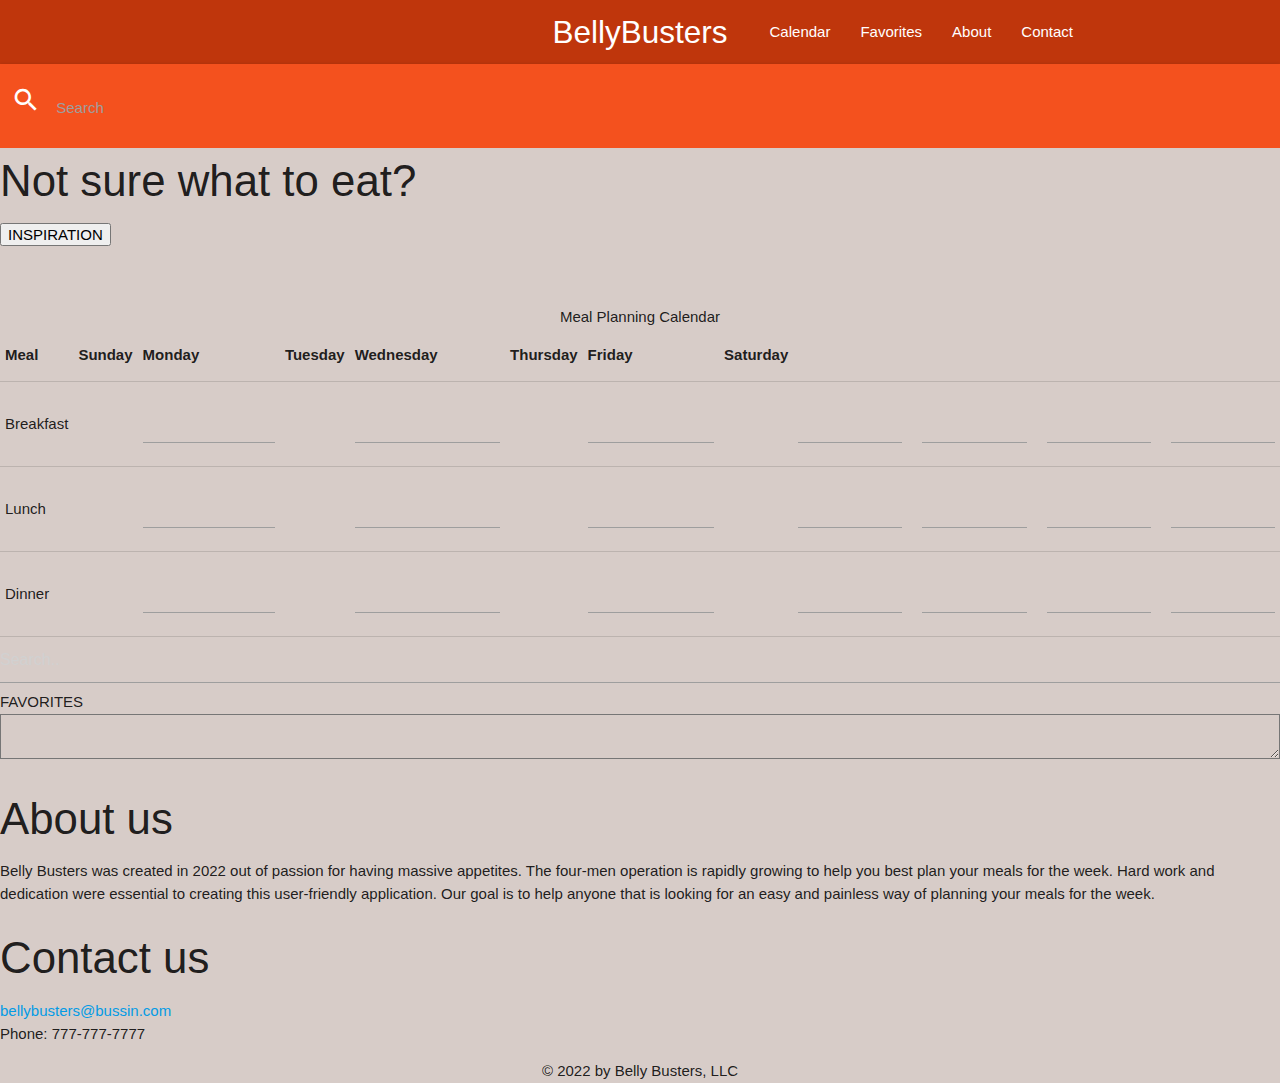
==== commit 3da6470d: "Rename indexfinal.html to index.html" ====
--- a/index.html
+++ b/index.html
@@ -9,11 +9,12 @@
     <link href="https://fonts.googleapis.com/icon?family=Material+Icons" rel="stylesheet">
     <!-- Compiled and minified CSS -->
     <link rel="stylesheet" href="https://cdnjs.cloudflare.com/ajax/libs/materialize/1.0.0/css/materialize.min.css">
-    <link rel="stylesheet" href="style.css"/>
+    <link rel="stylesheet" href="style.css" />
     <title>Belly Busters</title>
-    
+</head>
+
     <head>
-    
+
     <body class="wholebackground brown lighten-4">
         <nav class="nav-wrapper deep-orange darken-4">
             <div class="container">
@@ -26,8 +27,13 @@
                     <li><a href="#favorites">Favorites</a></li>
                     <li><a href="#about">About</a></li>
                     <li><a href="#contact">Contact</a></li>
-                </ul>
-                
+                </ul> 
+            </ul>
+                </ul> 
+            </nav>        
+        </nav>
+            </nav>        
+        <nav>
                 <div class="row deep-orange darken-1">
                     <div class="col s3">
                         <div class="row">
@@ -40,8 +46,10 @@
                     </div>
                 </div>
             </div>
-          </nav>        
-    
+        </nav>
+
+
+
         <ul class="sidenav" id="mobile-links">
             <li><a href="#calendar">Calendar</a></li>
             <li><a href="#favorites">Favorites</a></li>
@@ -55,14 +63,12 @@
                     <h3>
                         Not sure what to eat?
                     </h3>
-                    <h5>Get a random meal by clicking below</h5>
-                    <button class="button-primary" id="get_meal">Get Meal ?</button>
+                    <button class="button-primary" id="get_meal">INSPIRATION</button>
                     <display-text class="addText"></display-text>
                 </div>
                 <div id="meal" class="row meal"></div>
             </div>
             <div class="calendar">
-                <button onclick="previousWeek">Back</button>
                 <table class="table">
                     <caption class="title">Meal Planning Calendar</caption>
                     <tr id="days">
@@ -75,28 +81,88 @@
                         <th>Friday</th>
                         <th>Saturday</th>
                     </tr>
-                    <div class="row"></div>
+                    <div class="row"></div> <!---->
                     <tr>
                         <td>Breakfast</td>
+                    <td>
+                        <td><input type="text" id="sb" class="sb"></td>
+                    </td>
+                    <td>
+                        <td><input type="text" id="sb" class="sb"></td>
+                    </td>
+                    <td>
+                        <td><input type="text" id="sb" class="sb"></td>
+                    </td>
+                    <td>
+                        <td><input type="text" id="sb" class="sb"></td>
+                    </td>
+                    <td>
+                        <td><input type="text" id="sb" class="sb"></td>
+                    </td>
+                    <td>
+                        <td><input type="text" id="sb" class="sb"></td>
+                    </td>
+                    <td>
+                        <td><input type="text" id="sb" class="sb"></td>
+                    </td>
                     </tr>
                     <tr>
                         <td>Lunch</td>
+                        <td>
+                            <td><input type="text" id="sb" class="sb"></td>
+                        </td>
+                        <td>
+                            <td><input type="text" id="sb" class="sb"></td>
+                        </td>
+                        <td>
+                            <td><input type="text" id="sb" class="sb"></td>
+                        </td>
+                        <td>
+                            <td><input type="text" id="sb" class="sb"></td>
+                        </td>
+                        <td>
+                            <td><input type="text" id="sb" class="sb"></td>
+                        </td>
+                        <td>
+                            <td><input type="text" id="sb" class="sb"></td>
+                        </td>
+                        <td>
+                            <td><input type="text" id="sb" class="sb"></td>
+                        </td>
                     </tr>
                     <tr>
                         <td>Dinner</td>
+                        <td>
+                            <td><input type="text" id="sb" class="sb"></td>
+                        </td>
+                        <td>
+                            <td><input type="text" id="sb" class="sb"></td>
+                        </td>
+                        <td>
+                            <td><input type="text" id="sb" class="sb"></td>
+                        </td>
+                        <td>
+                            <td><input type="text" id="sb" class="sb"></td>
+                        </td>
+                        <td>
+                            <td><input type="text" id="sb" class="sb"></td>
+                        </td>
+                        <td>
+                            <td><input type="text" id="sb" class="sb"></td>
+                        </td>
+                        <td>
+                            <td><input type="text" id="sb" class="sb"></td>
+                        </td>
                     </tr>
                 </table>
-
             </div>
             <div class="dropdown">
-                <button onclick="filterFunction()" class="dropbtn">Favorites
-                    <div id="favoritesDropdown" class="dropdown-content">
-                        <input type="text" placeholder="Search.." id="myInput" onkeyup="filterFunction()">
-                    </div>
+                <input type="text" placeholder="Search.." id="myInput" onkeyup="filterFunction()">
+            </div>
                 </button>
             </div>
+            <div>FAVORITES</div>
             <div><textarea name="Favorites" id="favoritesList" cols="1" rows="10"></textarea></div>
-            <button onclick="clearCalendar">Clear</button>
         </section>
 
         <section class="background">
@@ -114,6 +180,8 @@
                     </li>
                     <li>Phone: 777-777-7777</li>
                 </ul>
+            </ul>   
+                </ul>
             </div>
         </section>
 
@@ -127,4 +195,4 @@
         <script>$(document).ready(function () { $('.sidenav').sidenav(); })</script>
     </body>
 
-</html>+</html>
